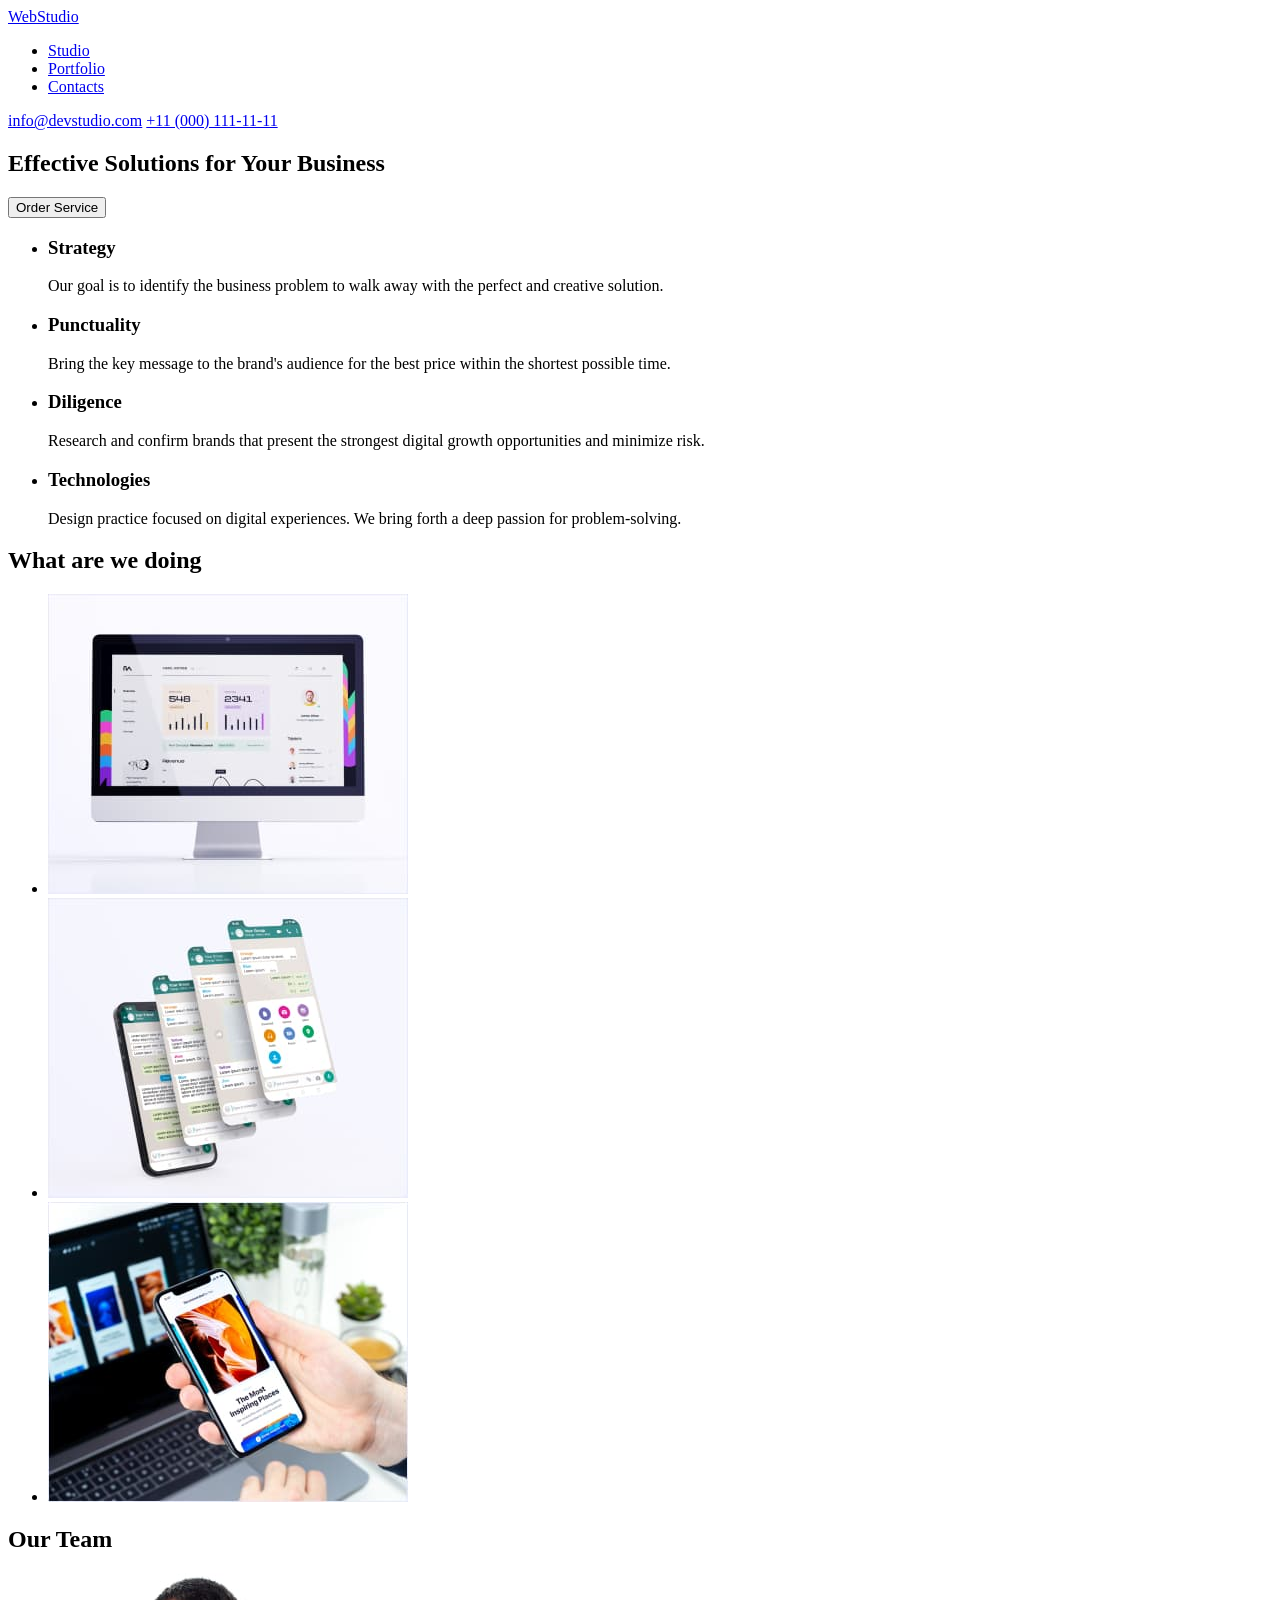
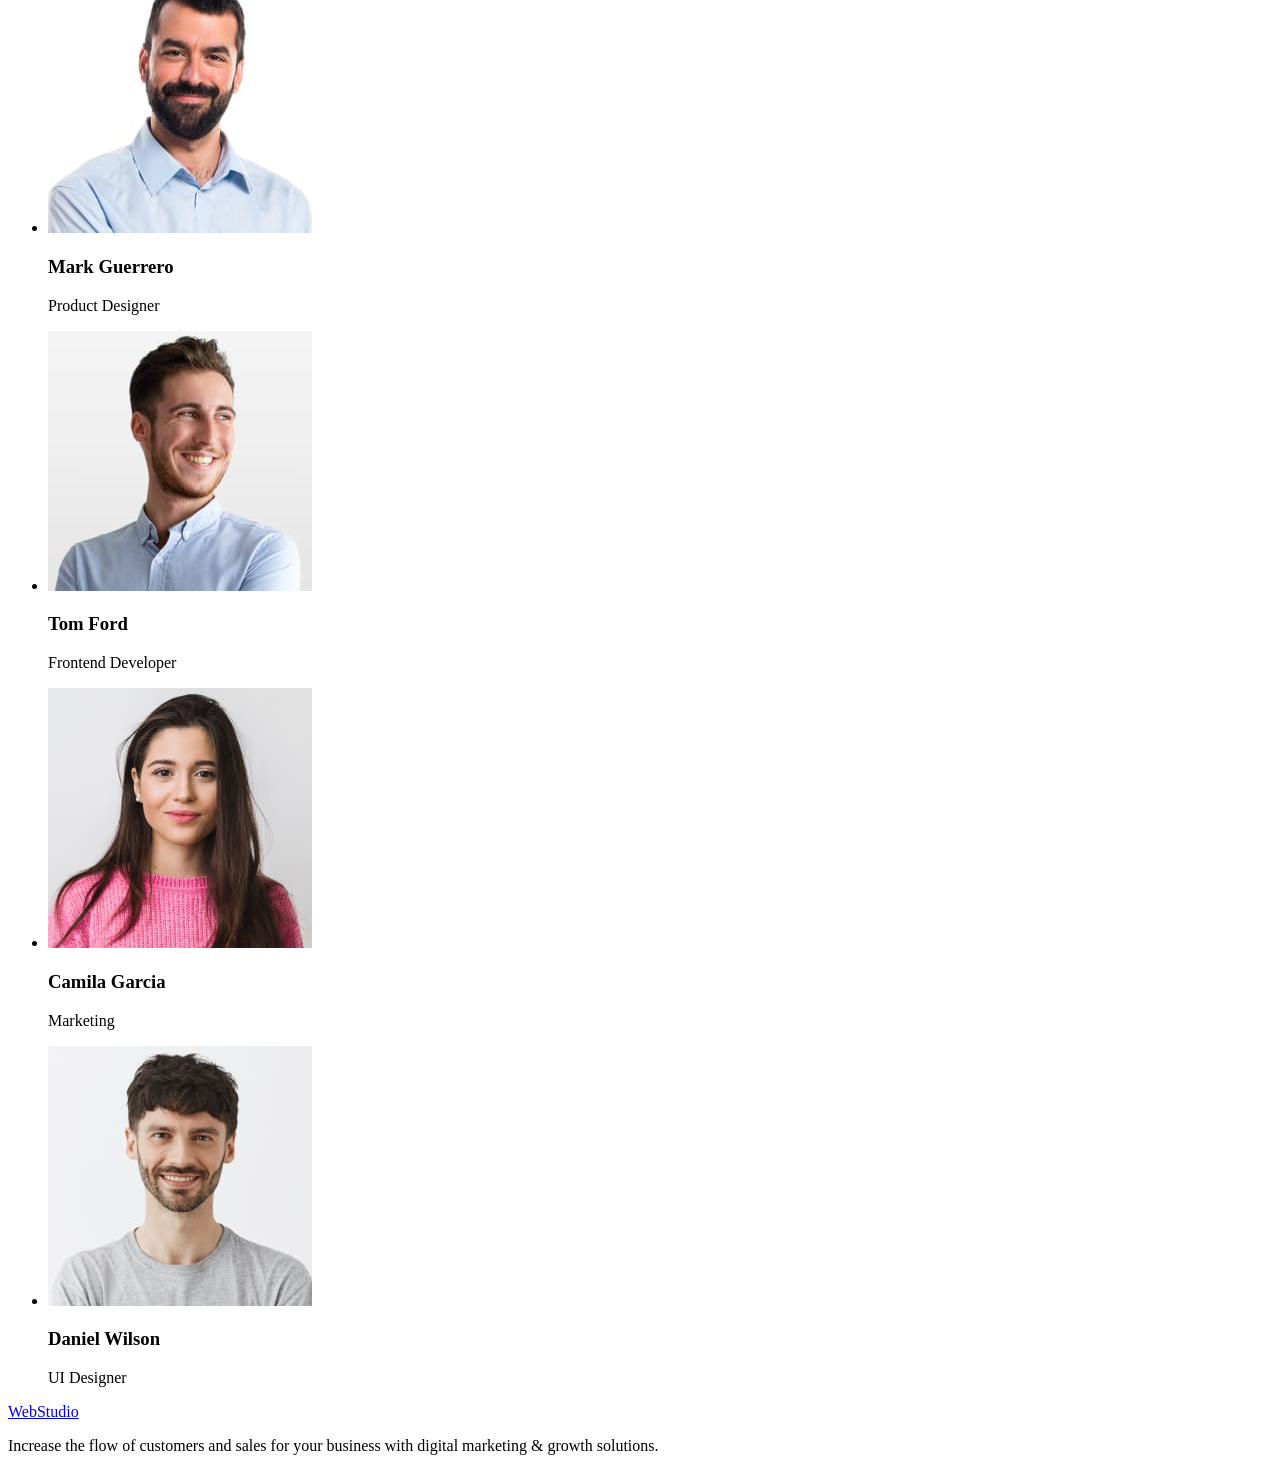
==== index.html @ 1d7c4109 "Initial commit" ====
<!DOCTYPE html>
<html lang="en">
  <head>
    <meta charset="UTF-8" />
    <meta http-equiv="X-UA-Compatible" content="IE=edge" />
    <meta name="viewport" content="width=device-width, initial-scale=1.0" />
    <title>Web Studio</title>
  </head>
  <body>
    <!-- Top line -->
    <header>
      <nav>
        <a href="./index.html">WebStudio</a>
        
        <ul>
          <li><a href="#">Studio</a></li>
          <li><a href="#">Portfolio</a></li>
          <li><a href="#">Contacts</a></li>
        </ul>
     </nav>
        <a href="mailto:info@devstudio.com">info@devstudio.com</a>
        <a href="tel:+110001111111">+11 (000) 111-11-11</a>
      
    </header>
    <main>
      <!-- Hero image -->
      <section>
        <h1>Effective Solutions for Your Business</h1>
        <button type="button">Order Service</button>
      </section>
<!-- Section1 -->
<section>
    <h2 hidden></h2>
    <ul>
        <li>
            <h3>Strategy</h3>
            <p>Our goal is to identify the business
            problem to walk away with the perfect and creative solution. </p>    
        </li>
        <li> 
            <h3>Punctuality</h3>
            <p>Bring the key message to the brand's audience for the best price within the shortest possible time.</p>
        </li>
        <li>
            <h3>Diligence</h3>
            <p>Research and confirm brands that present the strongest digital growth opportunities and minimize risk.</p>
        </li>
        <li>
            <h3>Technologies</h3>
            <p>Design practice focused on digital experiences. We bring forth a deep passion for problem-solving.</p>
        </li>
        </ul>
</section>
<!-- Section2 -->
<section>
    <h2>What are we doing</h2>
    <ul>
        <li><img src="./images/img-comp.jpg" alt="Computer" width="360"></li>
        <li><img src="./images/img-tablet.jpg" alt="Tablet" width="360"></li>
        <li><img src="./images/img-phone.jpg" alt="Phone" width="360"></li>
    </ul>
</section>
<!-- Section3 -->
<section>
    <h2>Our Team</h2>
    <ul>
        <li>
            <img src="./images/team/card-a.jpg" alt="Photo by Mark Guerrero" width="264" height="260"> 
            <h3>Mark Guerrero</h3>
            <p>Product Designer</p>
        </li>
        <li>
            <img src="./images/team/card-b.jpg" alt="Photo by Tom Ford" width="264" height="260">
            <h3>Tom Ford</h3>
            <p>Frontend Developer</p>            
        </li>
        <li>
            <img src="./images/team/card-c.jpg" alt="Photo by Camila Garcia" width="264" height="260">
            <h3>Camila Garcia</h3>
            <p>Marketing</p>
        </li>
        <li>
            <img src="./images/team/cdrd-d.jpg" alt="Photo by Daniel Wilson" width="264" height="260">
            <h3>Daniel Wilson</h3>
            <p>UI Designer</p>
        </li>
    </ul>
</section>
    </main>
<!-- Footer -->
    <footer>
        <a href="./index.html">WebStudio</a>
        <p>Increase the flow of customers and sales for your business with digital marketing & growth solutions.</p>
    </footer>
  </body>
</html>
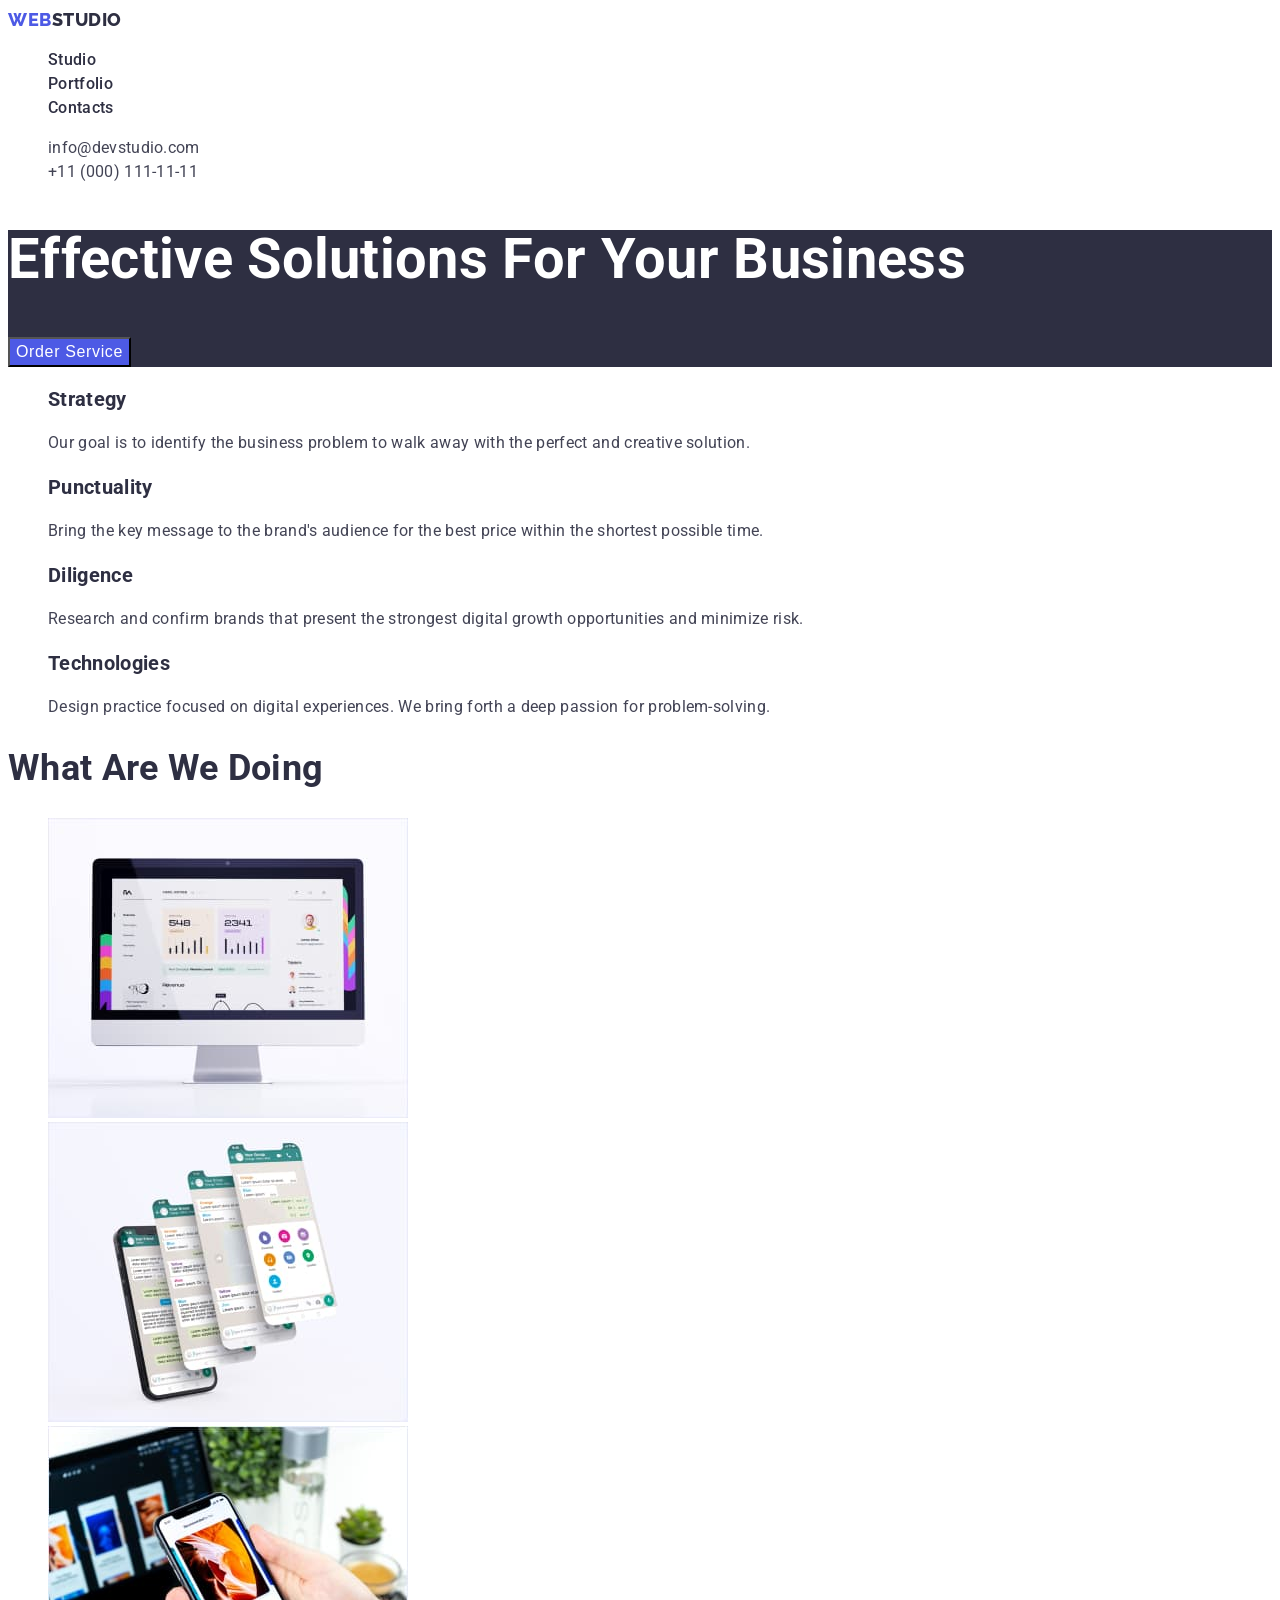
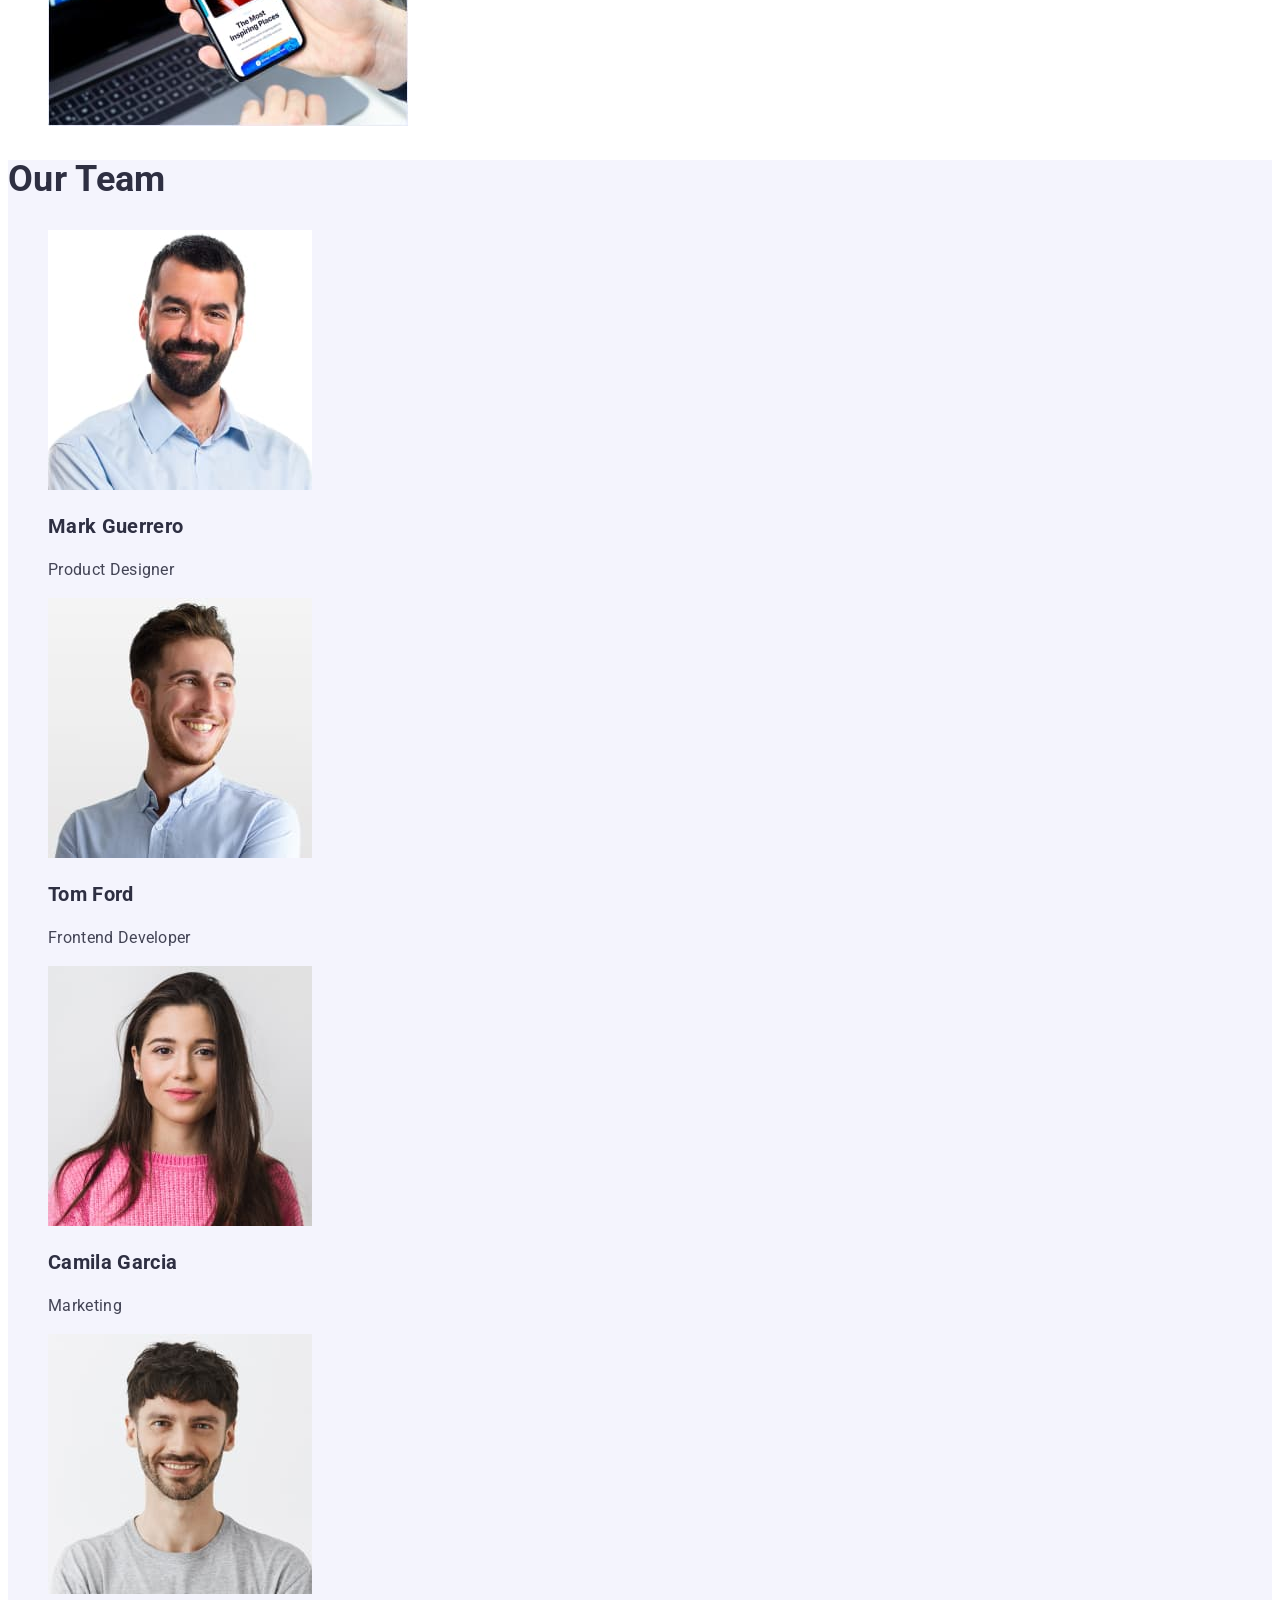
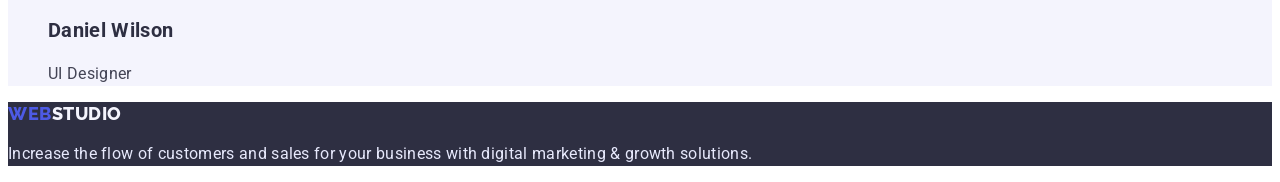
==== commit 9ad99585: "goit-markup-hw-02" ====
--- a/index.html
+++ b/index.html
@@ -4,93 +4,158 @@
     <meta charset="UTF-8" />
     <meta http-equiv="X-UA-Compatible" content="IE=edge" />
     <meta name="viewport" content="width=device-width, initial-scale=1.0" />
+       <link rel="preconnect" href="https://fonts.googleapis.com" />
+    <link rel="preconnect" href="https://fonts.gstatic.com" crossorigin />
+    <link
+      href="https://fonts.googleapis.com/css2?family=Raleway:wght@800&family=Roboto:wght@400;500;700;900&display=swap"
+      rel="stylesheet"
+    />
+     <link rel="stylesheet" href="./css/style.css" />
     <title>Web Studio</title>
   </head>
   <body>
     <!-- Top line -->
     <header>
-      <nav>
-        <a href="./index.html">WebStudio</a>
-        
-        <ul>
-          <li><a href="#">Studio</a></li>
-          <li><a href="#">Portfolio</a></li>
-          <li><a href="#">Contacts</a></li>
+      <nav class="main-nav">
+        <a class="link logo" href="./index.html"
+          ><span class="logo-item">Web</span>Studio</a
+        >
+
+        <ul class="list main-nav-list">
+          <li>
+            <a class="link main-nav-list-lihk" href="./index.html">Studio</a>
+          </li>
+          <li>
+            <a class="link main-nav-list-lihk" href="./portfolio.html"
+              >Portfolio</a
+            >
+          </li>
+          <li><a class="link main-nav-list-lihk" href="#">Contacts</a></li>
         </ul>
-     </nav>
-        <a href="mailto:info@devstudio.com">info@devstudio.com</a>
-        <a href="tel:+110001111111">+11 (000) 111-11-11</a>
-      
+      </nav>
+      <address>
+        <ul class="list">
+          <li>
+            <a class="address" href="mailto:info@devstudio.com"
+              >info@devstudio.com</a
+            >
+          </li>
+          <li>
+            <a class="address" href="tel:+110001111111">+11 (000) 111-11-11</a>
+          </li>
+        </ul>
+      </address>
     </header>
     <main>
       <!-- Hero image -->
+      <section class="hero-bgd">
+        <h1 class="main-title">Effective Solutions for Your Business</h1>
+        <button class="button" type="button">Order Service</button>
+      </section>
+      <!-- Benefits -->
       <section>
-        <h1>Effective Solutions for Your Business</h1>
-        <button type="button">Order Service</button>
+        <h2 hidden>Benefits</h2>
+        <ul class="list">
+          <li>
+            <h3 class="third-title">Strategy</h3>
+            <p class="paragraph">
+              Our goal is to identify the business problem to walk away with the
+              perfect and creative solution.
+            </p>
+          </li>
+          <li>
+            <h3 class="third-title">Punctuality</h3>
+            <p class="paragraph">
+              Bring the key message to the brand's audience for the best price
+              within the shortest possible time.
+            </p>
+          </li>
+          <li>
+            <h3 class="third-title">Diligence</h3>
+            <p class="paragraph">
+              Research and confirm brands that present the strongest digital
+              growth opportunities and minimize risk.
+            </p>
+          </li>
+          <li>
+            <h3 class="third-title">Technologies</h3>
+            <p class="paragraph">
+              Design practice focused on digital experiences. We bring forth a
+              deep passion for problem-solving.
+            </p>
+          </li>
+        </ul>
       </section>
-<!-- Section1 -->
-<section>
-    <h2 hidden></h2>
-    <ul>
-        <li>
-            <h3>Strategy</h3>
-            <p>Our goal is to identify the business
-            problem to walk away with the perfect and creative solution. </p>    
-        </li>
-        <li> 
-            <h3>Punctuality</h3>
-            <p>Bring the key message to the brand's audience for the best price within the shortest possible time.</p>
-        </li>
-        <li>
-            <h3>Diligence</h3>
-            <p>Research and confirm brands that present the strongest digital growth opportunities and minimize risk.</p>
-        </li>
-        <li>
-            <h3>Technologies</h3>
-            <p>Design practice focused on digital experiences. We bring forth a deep passion for problem-solving.</p>
-        </li>
+      <!-- What are we doing -->
+      <section>
+        <h2 class="secondary-title">What are we doing</h2>
+        <ul class="list">
+          <li>
+            <img src="./images/img-comp.jpg" alt="Computer" width="360" />
+          </li>
+          <li>
+            <img src="./images/img-tablet.jpg" alt="Tablet" width="360" />
+          </li>
+          <li><img src="./images/img-phone.jpg" alt="Phone" width="360" /></li>
         </ul>
-</section>
-<!-- Section2 -->
-<section>
-    <h2>What are we doing</h2>
-    <ul>
-        <li><img src="./images/img-comp.jpg" alt="Computer" width="360"></li>
-        <li><img src="./images/img-tablet.jpg" alt="Tablet" width="360"></li>
-        <li><img src="./images/img-phone.jpg" alt="Phone" width="360"></li>
-    </ul>
-</section>
-<!-- Section3 -->
-<section>
-    <h2>Our Team</h2>
-    <ul>
-        <li>
-            <img src="./images/team/card-a.jpg" alt="Photo by Mark Guerrero" width="264" height="260"> 
-            <h3>Mark Guerrero</h3>
-            <p>Product Designer</p>
-        </li>
-        <li>
-            <img src="./images/team/card-b.jpg" alt="Photo by Tom Ford" width="264" height="260">
-            <h3>Tom Ford</h3>
-            <p>Frontend Developer</p>            
-        </li>
-        <li>
-            <img src="./images/team/card-c.jpg" alt="Photo by Camila Garcia" width="264" height="260">
-            <h3>Camila Garcia</h3>
-            <p>Marketing</p>
-        </li>
-        <li>
-            <img src="./images/team/cdrd-d.jpg" alt="Photo by Daniel Wilson" width="264" height="260">
-            <h3>Daniel Wilson</h3>
-            <p>UI Designer</p>
-        </li>
-    </ul>
-</section>
+      </section>
+      <!-- Team -->
+      <section class="team">
+        <h2 class="secondary-title">Our Team</h2>
+        <ul class="list">
+          <li>
+            <img
+              src="./images/team/card-a.jpg"
+              alt="Photo by Mark Guerrero"
+              width="264"
+              height="260"
+            />
+            <h3 class="third-title">Mark Guerrero</h3>
+            <p class="paragraph">Product Designer</p>
+          </li>
+          <li>
+            <img
+              src="./images/team/card-b.jpg"
+              alt="Photo by Tom Ford"
+              width="264"
+              height="260"
+            />
+            <h3 class="third-title">Tom Ford</h3>
+            <p class="paragraph">Frontend Developer</p>
+          </li>
+          <li>
+            <img
+              src="./images/team/card-c.jpg"
+              alt="Photo by Camila Garcia"
+              width="264"
+              height="260"
+            />
+            <h3 class="third-title">Camila Garcia</h3>
+            <p class="paragraph">Marketing</p>
+          </li>
+          <li>
+            <img
+              src="./images/team/cdrd-d.jpg"
+              alt="Photo by Daniel Wilson"
+              width="264"
+              height="260"
+            />
+            <h3 class="third-title">Daniel Wilson</h3>
+            <p class="paragraph">UI Designer</p>
+          </li>
+        </ul>
+      </section>
     </main>
-<!-- Footer -->
-    <footer>
-        <a href="./index.html">WebStudio</a>
-        <p>Increase the flow of customers and sales for your business with digital marketing & growth solutions.</p>
+    <!-- Footer -->
+    <footer class="footer-bgd">
+      <a class="link logo logo-item-footer" href="./index.html">
+        <span class="logo-item">Web</span>Studio</a
+      >
+
+      <p class="paragraph paragraph-footer">
+        Increase the flow of customers and sales for your business with digital
+        marketing & growth solutions.
+      </p>
     </footer>
   </body>
 </html>
--- a/css/style.css
+++ b/css/style.css
@@ -0,0 +1,164 @@
+/* змінні */
+:root {
+  --primary-brand: #4d5ae5;
+  --dark: #2e2f42;
+  --text: #434455;
+  --light-on-dark: #ffffff;
+  --accent: #e7e9fc;
+  --pressed-state: #404bbf;
+  --light: #f4f4fd;
+
+  --main-font: "Roboto", sans-serif;
+}
+
+/* ---------- */
+/* скидання маркерів та підкреслень */
+.list {
+  list-style: none;
+}
+.link {
+  text-decoration: none;
+  color: var(--text);
+}
+.link:hover,
+.link:focus {
+  color: var(--primary-brand);
+}
+.link:active {
+  color: var(--text);
+}
+/* ----------*/
+body {
+  font-family: var(--main-font);
+  letter-spacing: 0.02em;
+
+  color: var(--text);
+}
+
+/* компоненти */
+
+.logo {
+  font-family: "Raleway", sans-serif;
+  font-weight: 800;
+  font-size: 18px;
+  line-height: 1.33;
+  text-transform: uppercase;
+  letter-spacing: 0.03em;
+
+  color: var(--dark);
+}
+.logo-item {
+  color: var(--primary-brand);
+}
+
+.secondary-title {
+  font-size: 36px;
+  line-height: 1.11;
+  text-transform: capitalize;
+
+  color: var(--dark);
+}
+
+.third-title {
+  font-size: 20px;
+  line-height: 1.2;
+
+  color: var(--dark);
+}
+
+.paragraph {
+  font-size: 16px;
+  line-height: 1.5;
+}
+/* ---------- */
+/* -----HEADER----- */
+
+.main-nav-list-lihk {
+  font-weight: 500;
+  font-size: 16px;
+  line-height: 1.5;
+
+  color: var(--dark);
+}
+
+.address {
+  font-style: normal;
+  font-size: 16px;
+  line-height: 1.5;
+  color: var(--text);
+
+  text-decoration: none;
+}
+.address:hover,
+.address:focus {
+  color: var(--primary-brand);
+}
+
+.secondary-title-portfolio {
+  font-size: 20px;
+  line-height: 1.2;
+  text-transform: capitalize;
+
+  color: var(--dark);
+}
+
+.button {
+  font-weight: 500;
+  font-size: 16px;
+  line-height: 1.5;
+  letter-spacing: 0.04em;
+
+  background-color: var(--primary-brand);
+  color: var(--light-on-dark);
+
+  cursor: pointer;
+}
+.button:hover,
+.button:focus {
+  background-color: var(--pressed-state);
+}
+
+/* ---------- */
+/* -----HERO----- */
+.hero-bgd {
+  background-color: var(--dark);
+}
+
+.main-title {
+  font-size: 56px;
+  line-height: 1.07;
+  text-transform: capitalize;
+
+  background-color: var(--dark);
+  color: var(--light-on-dark);
+}
+
+/* ------Our Team----- */
+
+.team{
+  background-color: var(--light);
+}
+/* -----Footer------ */
+.footer-bgd {
+  background-color: var(--dark);
+}
+.logo-item-footer {
+  color: var(--light);
+}
+
+.paragraph-footer {
+  color: var(--accent);
+}
+
+/* =====PORTFOLIO=====*/
+/* -----Filter----- */
+.button-filter {
+  background-color: var(--accent);
+  color: var(--primary-brand);
+}
+
+.button-filter:hover,
+.button-filter:focus {
+  background-color: var(--pressed-state);
+  color: var(--light-on-dark);
+}
